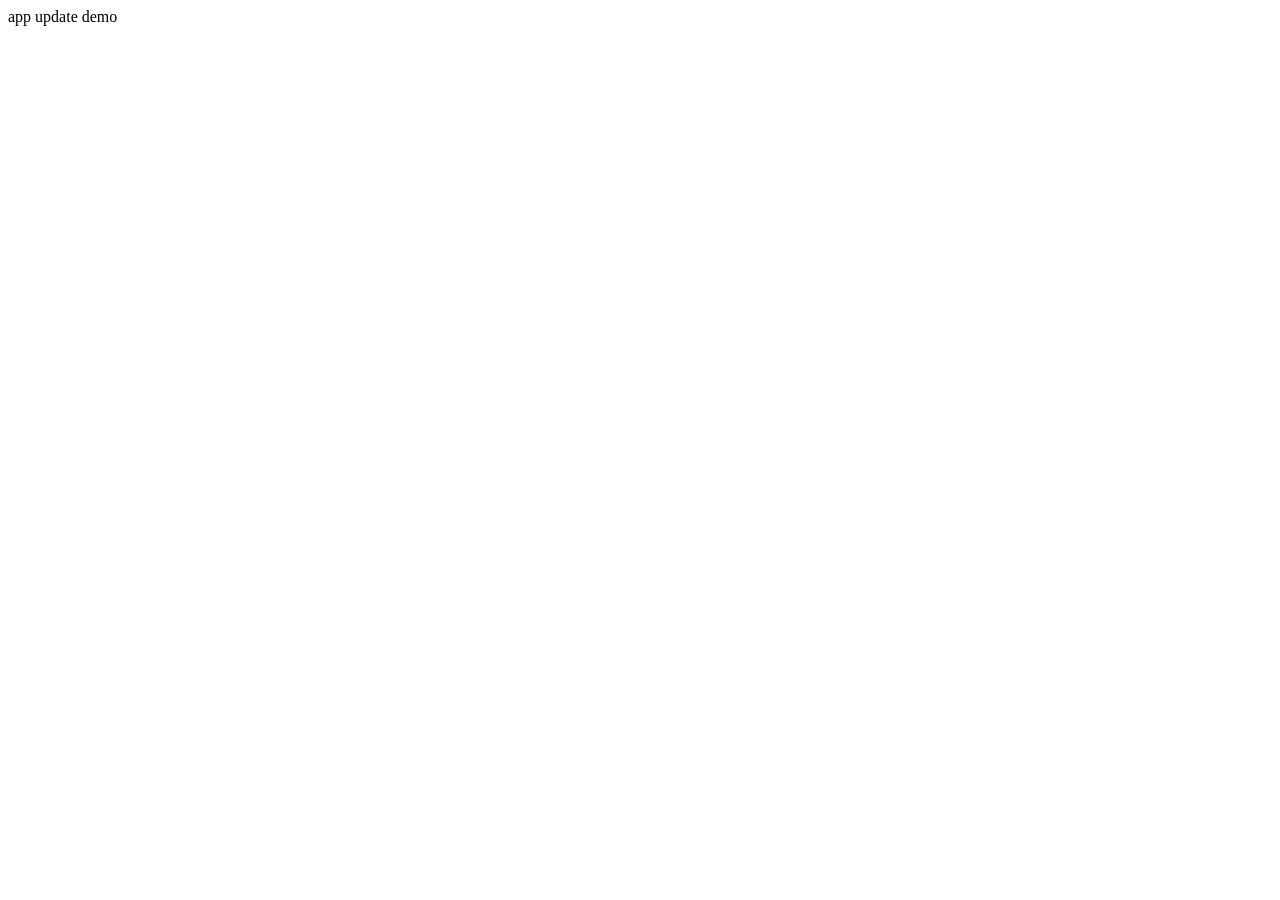
==== site/index.html @ d76f0bd4 "test" ====
<!DOCTYPE html>
<html lang="en">
<head>
    <meta charset="UTF-8">
    <meta http-equiv="X-UA-Compatible" content="IE=edge">
    <meta name="viewport" content="width=device-width, initial-scale=1.0">
    <title>app update demo</title>
</head>
<body>
    app update demo
</body>
</html>
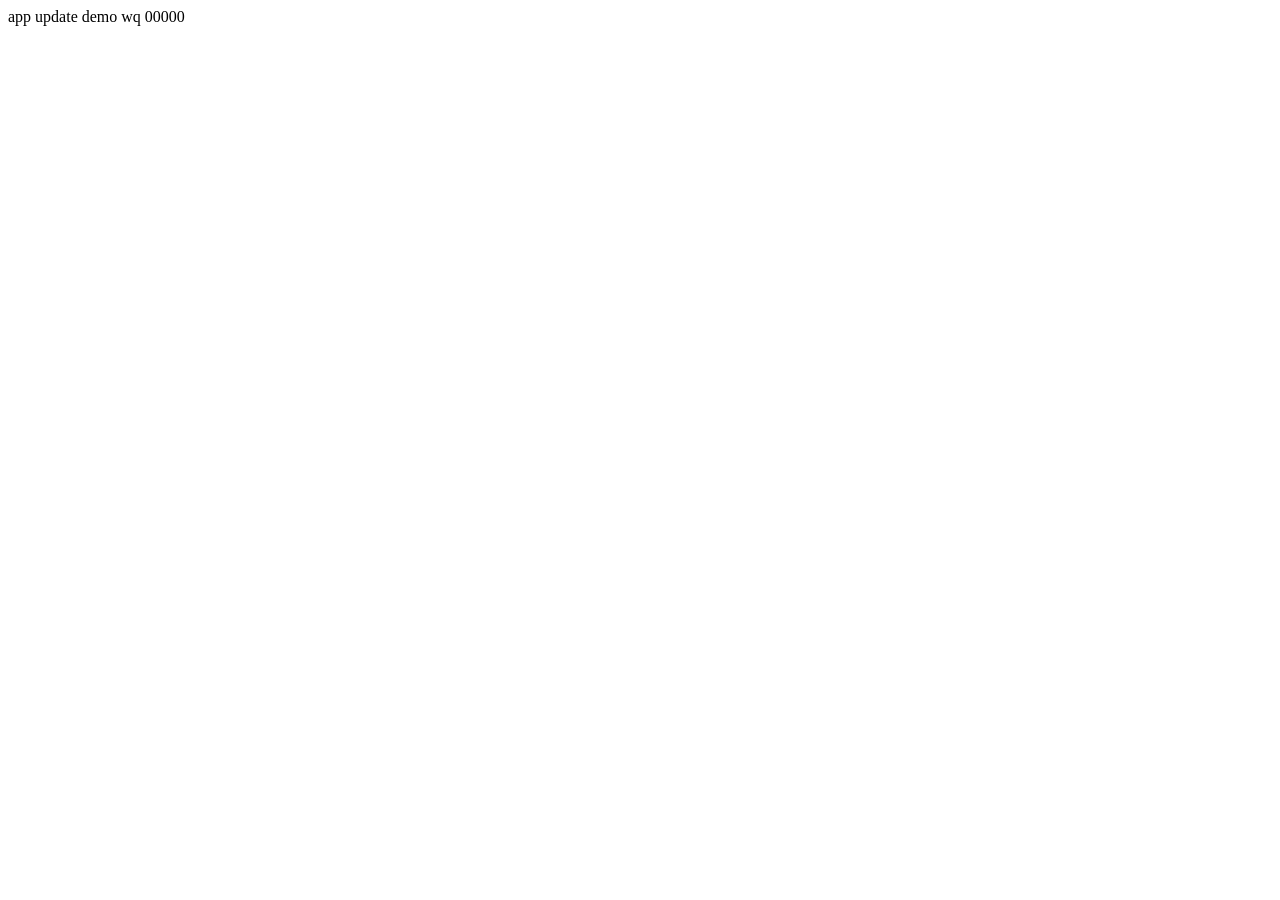
==== commit 4e73de56: "test" ====
--- a/site/index.html
+++ b/site/index.html
@@ -7,6 +7,6 @@
     <title>app update demo</title>
 </head>
 <body>
-    app update demo
+    app update demo wq 00000
 </body>
 </html>
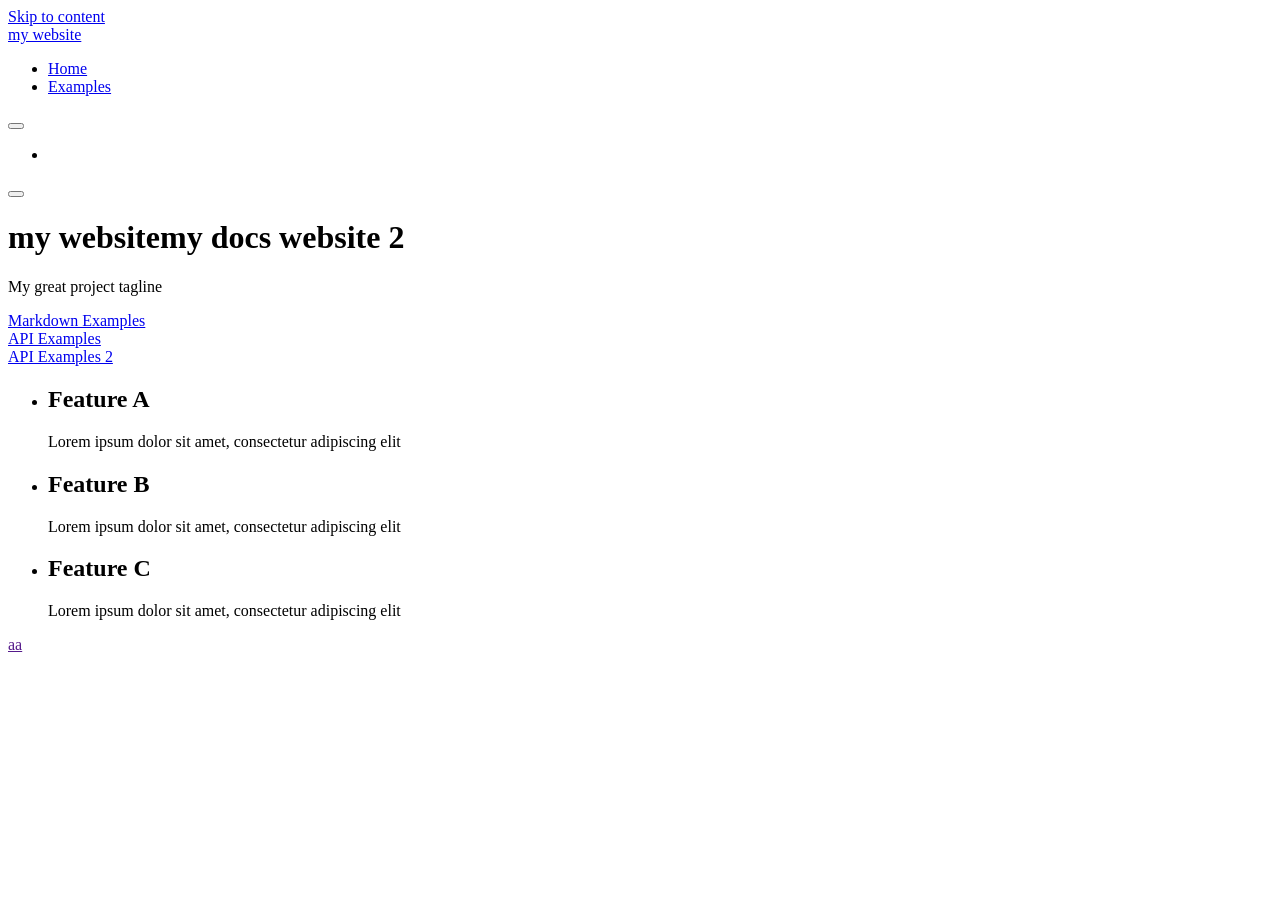
==== commit eae5864e: "test" ====
--- a/site/index.html
+++ b/site/index.html
@@ -1,12 +1,26 @@
 <!DOCTYPE html>
-<html lang="en">
-<head>
-    <meta charset="UTF-8">
-    <meta http-equiv="X-UA-Compatible" content="IE=edge">
-    <meta name="viewport" content="width=device-width, initial-scale=1.0">
-    <title>app update demo</title>
-</head>
-<body>
-    app update demo wq 00000
-</body>
+<html lang="en-US" dir="ltr">
+  <head>
+    <meta charset="utf-8">
+    <meta name="viewport" content="width=device-width,initial-scale=1">
+    <title>my website</title>
+    <meta name="description" content="my docs website">
+    <meta name="generator" content="VitePress v2.0.0-alpha.21">
+    
+    <link rel="preload stylesheet" href="/assets/style.DCqGPU7G.css" as="style">
+    <link rel="preload stylesheet" href="/assets/vp-icons.139f4833.css" as="style">
+    <script type="module" src="/assets/chunks/metadata.cb5a56f5.js"></script>
+    <script type="module" src="/assets/app.DJz6WuJ2.js"></script>
+    <link rel="preload" href="/assets/inter-roman-latin.BGqfVNJZ.woff2" as="font" type="font/woff2" crossorigin="">
+    <link rel="modulepreload" href="/assets/chunks/framework.DU75x1fv.js">
+    <link rel="modulepreload" href="/assets/chunks/theme.BUQekkQ_.js">
+    <link rel="modulepreload" href="/assets/index.md.DZRPyn_N.lean.js">
+    <script id="check-dark-mode">(()=>{let e=localStorage.getItem(`vitepress-theme-appearance`)||`auto`,t=window.matchMedia(`(prefers-color-scheme: dark)`).matches;(!e||e===`auto`?t:e===`dark`)&&document.documentElement.classList.add(`dark`)})();</script>
+    <script id="check-mac-os">document.documentElement.classList.toggle(`mac`,/Mac|iPhone|iPod|iPad/i.test(navigator.platform));</script>
+  </head>
+  <body>
+    <div id="app"><div class="Layout" data-v-7aa807ef><!--[--><!--]--><!--[--><span tabindex="-1" data-v-57af1136></span><a href="#VPContent" class="VPSkipLink visually-hidden" data-v-57af1136>Skip to content</a><!--]--><!----><header class="VPNav" data-v-7aa807ef data-v-ea03ebab><div class="VPNavBar home top" data-v-ea03ebab data-v-1e854858><div class="wrapper" data-v-1e854858><div class="container" data-v-1e854858><div class="title" data-v-1e854858><div class="VPNavBarTitle" data-v-1e854858 data-v-0efe74db><a class="title" href="/" title="my website" data-v-0efe74db><!--[--><!--]--><!----><span data-v-0efe74db>my website</span><!--[--><!--]--></a></div></div><div class="content" data-v-1e854858><div class="content-body" data-v-1e854858><!--[--><!--]--><div class="VPNavBarSearch search" data-v-1e854858 data-v-7ded96c1><!----></div><nav aria-label="Main Navigation" class="VPNavMenu VPNavBarMenu menu" data-v-1e854858 data-v-e6389c86><ul class="list" data-v-e6389c86><!--[--><li class="" data-v-e6389c86><a class="VPLink link VPNavMenuLink VPNavBarMenuLink active" href="/" aria-current="page" data-v-e6389c86 data-v-c931f168 data-v-e389e67b><!--[--><span dir="auto" data-v-c931f168>Home</span><!--]--></a></li><li class="" data-v-e6389c86><a class="VPLink link VPNavMenuLink VPNavBarMenuLink" href="/markdown-examples.html" data-v-e6389c86 data-v-c931f168 data-v-e389e67b><!--[--><span dir="auto" data-v-c931f168>Examples</span><!--]--></a></li><!--]--></ul></nav><!----><div class="VPNavAppearance VPNavBarAppearance appearance" data-v-1e854858 data-v-4226adf4><!----><button class="VPSwitch VPSwitchAppearance" type="button" role="switch" title aria-label="Appearance" aria-checked="false" data-v-4226adf4 data-v-b1dd21f5 data-v-05c53074><span class="check" data-v-05c53074><span class="icon" data-v-05c53074><!--[--><span class="vpi-sun sun" aria-hidden="true" data-v-b1dd21f5></span><span class="vpi-moon moon" aria-hidden="true" data-v-b1dd21f5></span><!--]--></span></span></button></div><ul class="VPSocialLinks VPNavSocialLinks VPNavBarSocialLinks social-links" data-v-1e854858 data-v-b82bf4eb data-v-bf5b9ad4><!--[--><li data-v-bf5b9ad4><a class="VPSocialLink no-icon" href="https://github.com/vuejs/vitepress" aria-label="github" target="_blank" rel="me noopener" data-v-bf5b9ad4 data-v-75f3ae3a><span class="vpi-simple-icons-github" data-v-75f3ae3a data-v-ac9da605></span></a></li><!--]--></ul><!----><!--[--><!--]--><button type="button" class="VPNavBarHamburger hamburger" aria-label="Menu" aria-expanded="false" data-v-1e854858 data-v-53edb318><span class="container" aria-hidden="true" data-v-53edb318><span class="top" data-v-53edb318></span><span class="middle" data-v-53edb318></span><span class="bottom" data-v-53edb318></span></span></button></div></div></div></div><div class="divider" data-v-1e854858><div class="divider-line" data-v-1e854858></div></div></div><!----></header><!----><!----><div class="VPContent is-home" id="VPContent" data-v-7aa807ef data-v-9995aa1a><div class="VPHome" data-v-9995aa1a data-v-c6199a69><!--[--><!--]--><div class="VPHero VPHomeHero" data-v-c6199a69 data-v-a8344c8a><div class="container" data-v-a8344c8a><div class="main" data-v-a8344c8a><!--[--><!--]--><!--[--><h1 class="heading" data-v-a8344c8a><span dir="auto" class="name clip" data-v-a8344c8a>my website</span><span dir="auto" class="text" data-v-a8344c8a>my docs website 2</span></h1><p class="tagline" data-v-a8344c8a><bdi data-v-a8344c8a>My great project tagline</bdi></p><!--]--><!--[--><!--]--><div class="actions" data-v-a8344c8a><!--[--><!--]--><!--[--><div class="action" data-v-a8344c8a><a class="VPButton no-icon medium brand" href="/markdown-examples.html" data-v-a8344c8a data-v-b26d7e87><!--[-->Markdown Examples<!--]--></a></div><div class="action" data-v-a8344c8a><a class="VPButton no-icon medium alt" href="/api-examples.html" data-v-a8344c8a data-v-b26d7e87><!--[-->API Examples<!--]--></a></div><div class="action" data-v-a8344c8a><a class="VPButton no-icon medium alt" href="/api-examples.html" data-v-a8344c8a data-v-b26d7e87><!--[-->API Examples 2<!--]--></a></div><!--]--></div><!--[--><!--]--></div><!----></div></div><!--[--><!--]--><!--[--><!--]--><div class="VPFeatures VPHomeFeatures" data-v-c6199a69 data-v-aff0b625><div class="container" data-v-aff0b625><ul class="items" data-v-aff0b625><!--[--><li class="grid-3 item" data-v-aff0b625><div class="VPLink no-icon VPFeature" data-v-aff0b625 data-v-d3488d93 data-v-e389e67b><!--[--><article class="box" data-v-d3488d93><!----><h2 class="title" data-v-d3488d93><bdi data-v-d3488d93>Feature A</bdi></h2><p class="details" data-v-d3488d93><bdi data-v-d3488d93>Lorem ipsum dolor sit amet, consectetur adipiscing elit</bdi></p><!----></article><!--]--></div></li><li class="grid-3 item" data-v-aff0b625><div class="VPLink no-icon VPFeature" data-v-aff0b625 data-v-d3488d93 data-v-e389e67b><!--[--><article class="box" data-v-d3488d93><!----><h2 class="title" data-v-d3488d93><bdi data-v-d3488d93>Feature B</bdi></h2><p class="details" data-v-d3488d93><bdi data-v-d3488d93>Lorem ipsum dolor sit amet, consectetur adipiscing elit</bdi></p><!----></article><!--]--></div></li><li class="grid-3 item" data-v-aff0b625><div class="VPLink no-icon VPFeature" data-v-aff0b625 data-v-d3488d93 data-v-e389e67b><!--[--><article class="box" data-v-d3488d93><!----><h2 class="title" data-v-d3488d93><bdi data-v-d3488d93>Feature C</bdi></h2><p class="details" data-v-d3488d93><bdi data-v-d3488d93>Lorem ipsum dolor sit amet, consectetur adipiscing elit</bdi></p><!----></article><!--]--></div></li><!--]--></ul></div></div><!--[--><!--]--><div class="VPHomeContent vp-doc container" data-v-c6199a69 data-v-352af9d5><!--[--><div style="position:relative;" data-v-c6199a69><div><p><a href="">aa</a></p></div></div><!--]--></div></div></div><!----><!--[--><!--]--></div></div>
+    
+    
+  </body>
 </html>
